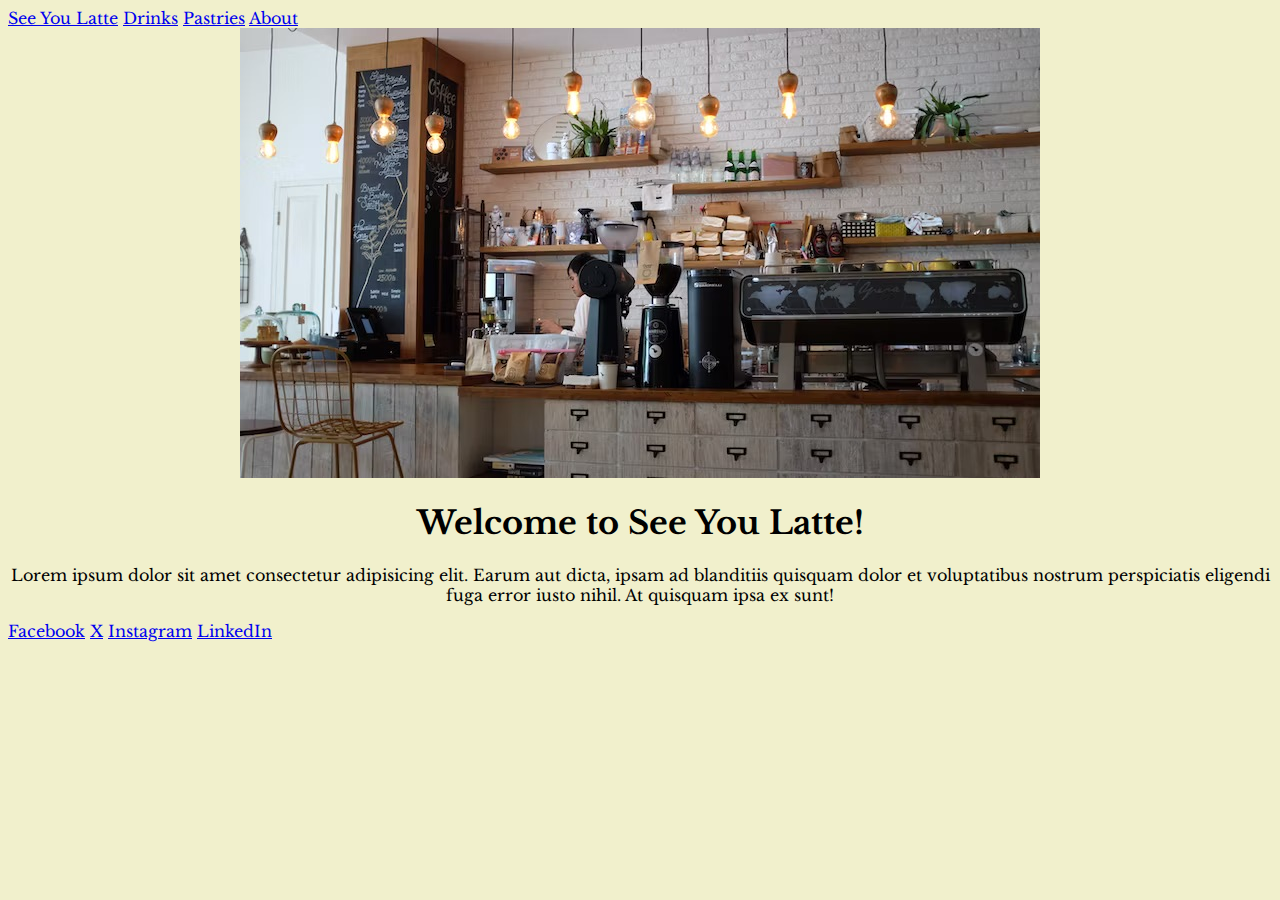
==== index.html @ d539e906 "Initial Commit" ====
<!DOCTYPE html>
<html lang="en">
<head>
    <meta charset="UTF-8">
    <meta name="viewport" content="width=device-width, initial-scale=1.0">
    <link rel="stylesheet" href="style.css">
    <title>See You Latte</title>
</head>

<body>

    <header>
        <div>
            <a href="index.html">See You Latte</a>
            <a href="drinks.html">Drinks</a>
            <a href="pastries.html">Pastries</a>
            <a href="about.html">About</a>
        </div>
    </header>

    <main>
        <img src="coffee_bar.jpeg" alt="Picture inside of See You Latte">

        <h1>Welcome to See You Latte!</h1>

        <p>Lorem ipsum dolor sit amet consectetur adipisicing elit. Earum aut dicta, ipsam ad blanditiis quisquam dolor et voluptatibus nostrum perspiciatis eligendi fuga error iusto nihil. At quisquam ipsa ex sunt!</p>
    </main> 

    <footer>
        <a href="https://www.facebook.com/" target="_blank">Facebook</a>
        <a href="https://twitter.com/" target="_blank">X</a>
        <a href="https://www.instagram.com/" target="_blank">Instagram</a>
        <a href="https://gb.linkedin.com/" target="_blank">LinkedIn</a>
    </footer>

</body>
</html>
---- style.css ----
@import url('https://fonts.googleapis.com/css2?family=Libre+Baskerville:ital,wght@0,400;0,700;1,400&display=swap');

body{
    background-color: #f1f0cc;
    font-family: 'Libre Baskerville', serif;
    font-weight: 400;
    font-style: normal;
}

main{
    text-align: center;
}

.Image{
    width: 50%;
}

.flex-container{
    display: flex;
    flex-flow: row;
    margin: 50px 200px;
}
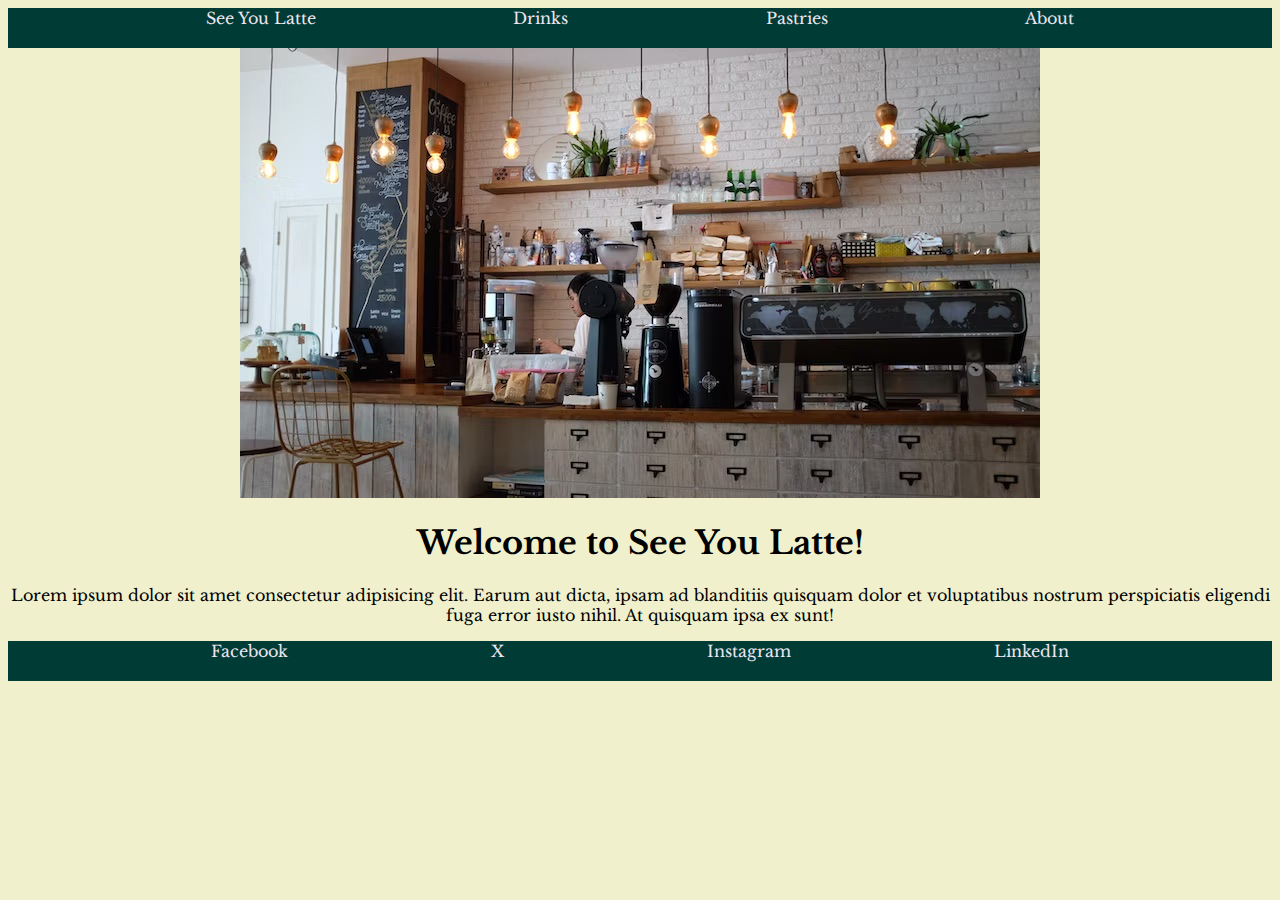
==== commit 46d91fe7: "Update #1" ====
--- a/index.html
+++ b/index.html
@@ -10,8 +10,8 @@
 <body>
 
     <header>
-        <div>
-            <a href="index.html">See You Latte</a>
+        <div class="navbar">
+            <a class="home" href="index.html">See You Latte</a>
             <a href="drinks.html">Drinks</a>
             <a href="pastries.html">Pastries</a>
             <a href="about.html">About</a>
--- a/style.css
+++ b/style.css
@@ -11,6 +11,39 @@
     text-align: center;
 }
 
+footer{
+    display: flex;
+    background-color: #003b36;
+    justify-content: space-evenly;
+    height: 2.5em;
+}
+
+a {
+    color: #ece5f0;
+    text-decoration: none;
+}
+
+a:hover{
+    text-decoration: underline;
+    
+}
+
+table{
+    display: flex;
+    justify-content: center;
+}
+
+ul{
+    list-style: none;
+}
+
+.navbar{
+    display: flex;
+    justify-content: space-evenly;
+    background-color: #003b36;
+    height: 2.5em;
+}
+
 .Image{
     width: 50%;
 }
@@ -18,5 +51,5 @@
 .flex-container{
     display: flex;
     flex-flow: row;
-    margin: 50px 200px;
+    justify-content: space-evenly;
 }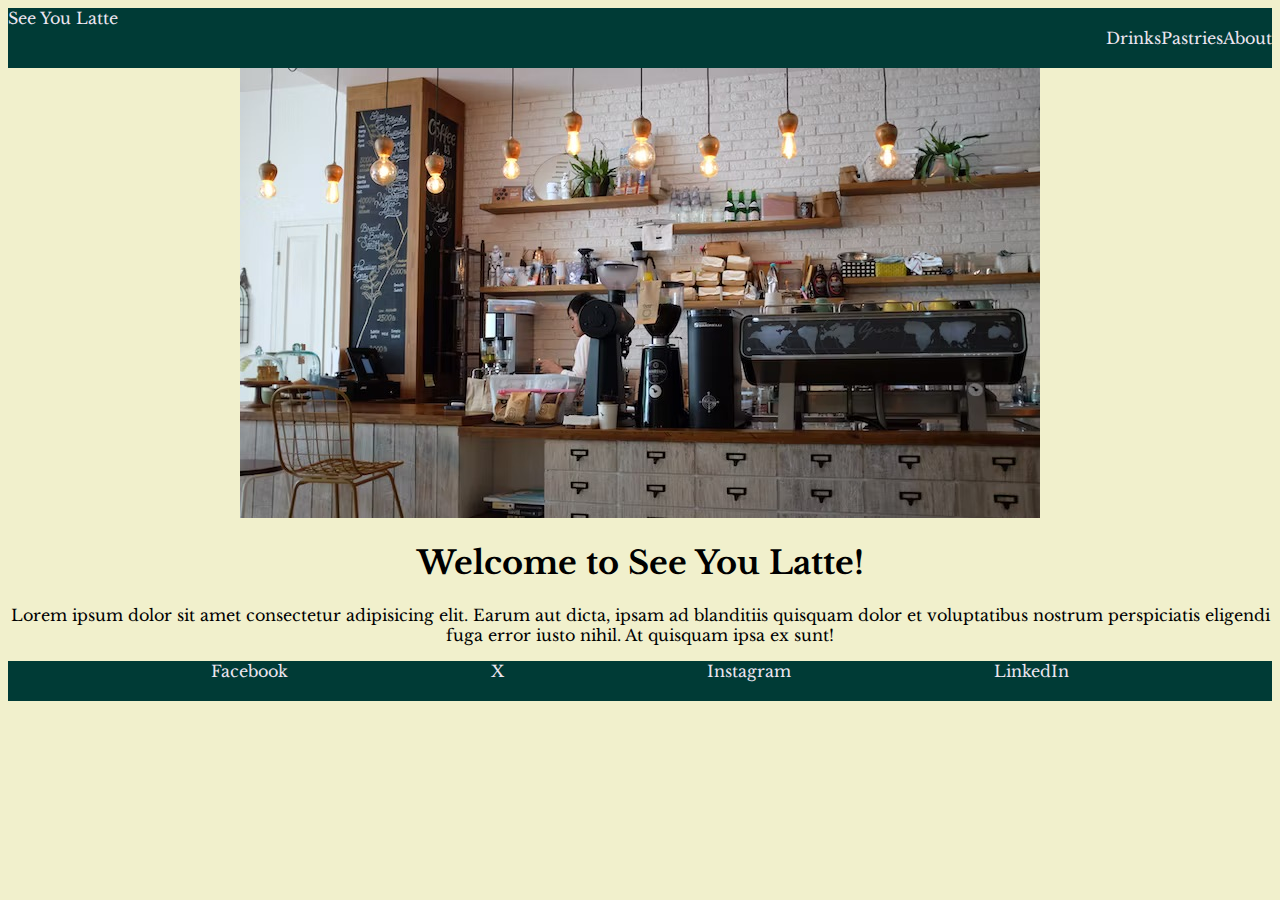
==== commit 8df0a35d: "Changes #2" ====
--- a/index.html
+++ b/index.html
@@ -10,8 +10,10 @@
 <body>
 
     <header>
+        <div class="home">
+            <a href="index.html">See You Latte</a>
+        </div>
         <div class="navbar">
-            <a class="home" href="index.html">See You Latte</a>
             <a href="drinks.html">Drinks</a>
             <a href="pastries.html">Pastries</a>
             <a href="about.html">About</a>
--- a/style.css
+++ b/style.css
@@ -5,6 +5,10 @@
     font-family: 'Libre Baskerville', serif;
     font-weight: 400;
     font-style: normal;
+}
+
+header{
+    background-color: #003b36;
 }
 
 main{
@@ -35,11 +39,18 @@
 
 ul{
     list-style: none;
+    padding: 0;
+    margin: 1em;
+}
+
+.home{
+    display: flex;
+    justify-content: left;
 }
 
 .navbar{
     display: flex;
-    justify-content: space-evenly;
+    justify-content: flex-end;
     background-color: #003b36;
     height: 2.5em;
 }
